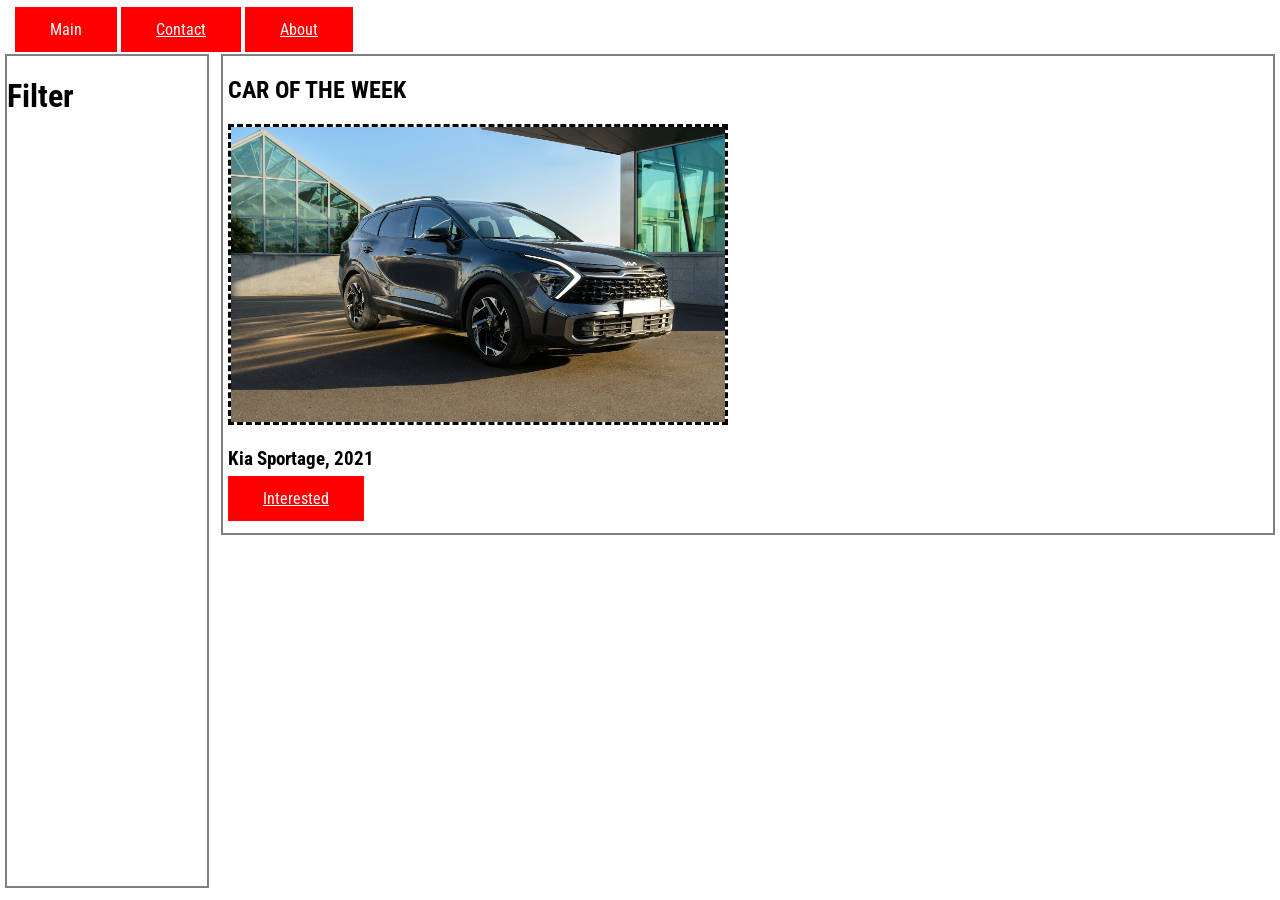
==== index.html @ ceffdb4d "init" ====
<!DOCTYPE html>
<html lang="en">

<head>
    <title>John's Cars</title>

    <link rel="stylesheet" href="styles/main.css" />


    <link rel="preconnect" href="https://fonts.googleapis.com">
    <link rel="preconnect" href="https://fonts.gstatic.com" crossorigin>
    <link href="https://fonts.googleapis.com/css2?family=Clarity+City:ital,wght@0,100..900;1,100..900&family=Roboto+Condensed:ital,wght@0,100..900;1,100..900&display=swap" rel="stylesheet">

</head>

<body>

    <header>
        <!-- Main menu -->
        <section id="main-menu">
            <a class="menu-button">Main</a>
            <a class="menu-button" href="pages/contact.html">Contact</a>
            <a class="menu-button" href="pages/about.html">About</a>
        </section>
    </header>

    <div id="page">

        <div id="filter" class="has-border">
            <h1>Filter</h1>
        </div>

        <div id="content-block" class="has-border">

            <!-- Car of the week -->
            <div id="car-of-week-block">
                <h2>CAR OF THE WEEK</h2>
                <img src="images/kia-sp-small.jpg" alt="Car of the week picture" />
                <section>
                    <h3>Kia Sportage, 2021</h3>
                    <a class="menu-button" href="pages/contact.html">Interested</a>
                </section>
            </div>

        </div>

    </div>
    <footer>

    </footer>

</body>

</html>
---- styles/main.css ----
body {
    margin: 0;
    font-family: "Roboto Condensed", sans-serif;
}

div > img {
    border-style: dashed;
    box-sizing: border-box;
}

#main-menu {
    margin-top: 20px;
    margin-left: 15px;
    display: inline-block;
}
.menu-button {
    background-color: red;
    border: none;
    color: white;

    padding: 13px 35px;
}

.has-border {
    border: grey solid 2px;
}

#page {
    display: inline-block;
    margin-top: 15px;
    margin-right: 5px;
}

#content-block {
    display: flex;
    align-items: center;
    justify-content: center;

    width: calc(100% - 230px);
    float: right;

    padding-left: 5px;
    padding-bottom: 25px;
}
#car-of-week-block img {
    width: min(500px, 100%);
}

#filter {
    position: fixed;
    left: 5px;
    top: 54px;
    height: calc(100% - 70px);
    width: 200px;
}
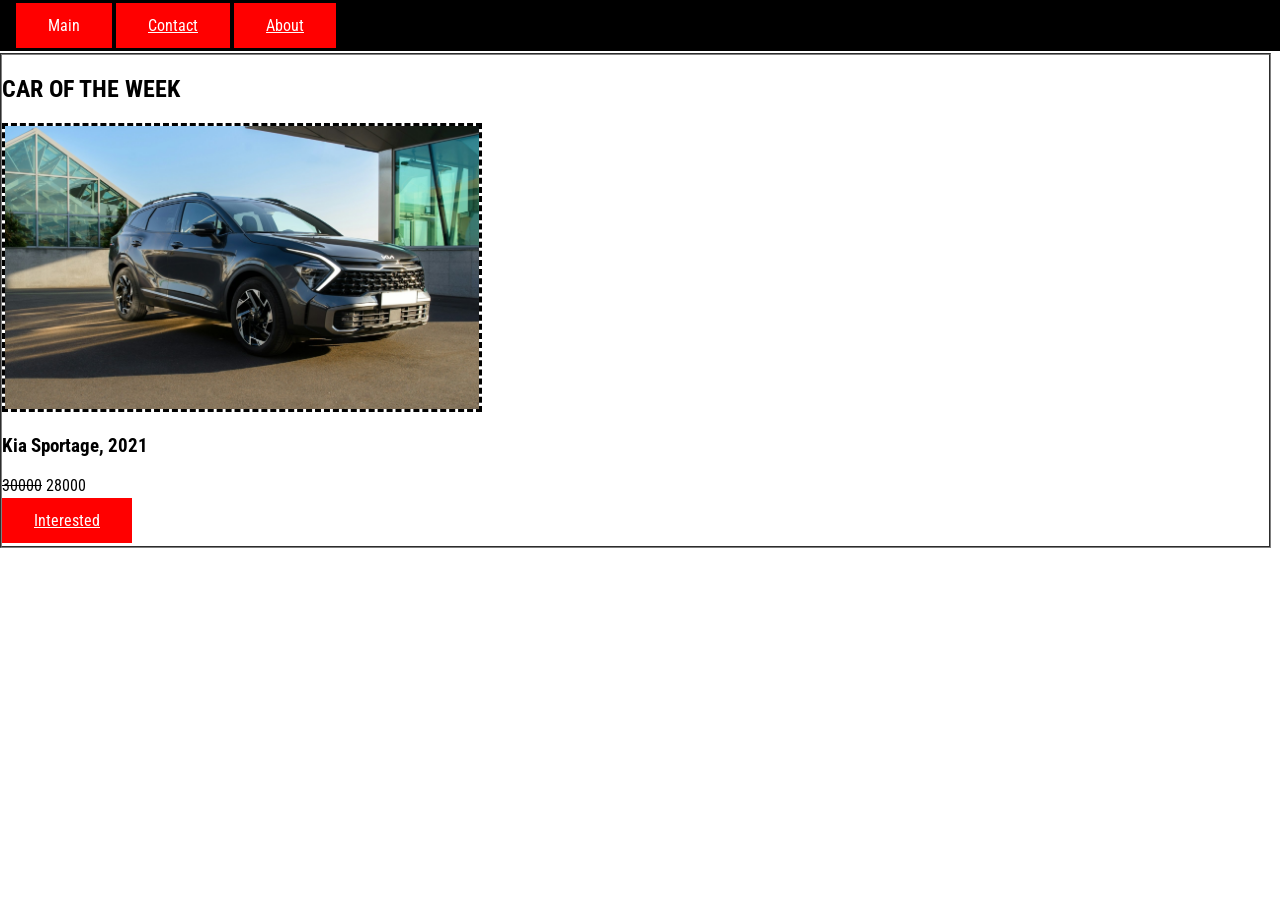
==== commit 1513af2a: "lab 4" ====
--- a/index.html
+++ b/index.html
@@ -5,6 +5,7 @@
     <title>John's Cars</title>
 
     <link rel="stylesheet" href="styles/main.css" />
+    <link rel="stylesheet" href="styles/index.css" />
 
 
     <link rel="preconnect" href="https://fonts.googleapis.com">
@@ -26,18 +27,15 @@
 
     <div id="page">
 
-        <div id="filter" class="has-border">
-            <h1>Filter</h1>
-        </div>
-
-        <div id="content-block" class="has-border">
+        <div id="content-block">
 
             <!-- Car of the week -->
-            <div id="car-of-week-block">
+            <div id="car-of-week-block" class="has-border">
                 <h2>CAR OF THE WEEK</h2>
                 <img src="images/kia-sp-small.jpg" alt="Car of the week picture" />
                 <section>
                     <h3>Kia Sportage, 2021</h3>
+                    <p><del>30000</del> 28000</p>
                     <a class="menu-button" href="pages/contact.html">Interested</a>
                 </section>
             </div>
--- a/styles/main.css
+++ b/styles/main.css
@@ -3,6 +3,7 @@
 body {
     margin: 0;
     font-family: "Roboto Condensed", sans-serif;
+    font-size: 1rem;
 }
 
 div > img {
@@ -10,48 +11,42 @@
     box-sizing: border-box;
 }
 
+header {
+    background-color: black;
+
+    position: fixed;
+    width: 100vw;
+    top: 0;
+    left: 0;
+}
+
 #main-menu {
-    margin-top: 20px;
-    margin-left: 15px;
     display: inline-block;
+
+    margin: 1rem;
+
+    background-color: black;
 }
 .menu-button {
+    position: relative;
+    
     background-color: red;
     border: none;
     color: white;
 
-    padding: 13px 35px;
+    padding: 0.8rem 2rem;
+}
+
+.menu-button[href]:hover
+{
+    background-color: #ba0000;
 }
 
 .has-border {
-    border: grey solid 2px;
+    border: grey groove 2px;
 }
 
 #page {
-    display: inline-block;
-    margin-top: 15px;
-    margin-right: 5px;
+    margin-top: 3.3rem;
 }
 
-#content-block {
-    display: flex;
-    align-items: center;
-    justify-content: center;
-
-    width: calc(100% - 230px);
-    float: right;
-
-    padding-left: 5px;
-    padding-bottom: 25px;
-}
-#car-of-week-block img {
-    width: min(500px, 100%);
-}
-
-#filter {
-    position: fixed;
-    left: 5px;
-    top: 54px;
-    height: calc(100% - 70px);
-    width: 200px;
-}
--- a/styles/index.css
+++ b/styles/index.css
@@ -0,0 +1,9 @@
+
+
+#car-of-week-block {
+    width: 99vw;
+    padding-bottom: 1rem;
+}
+#car-of-week-block > img {
+    width: min(30rem, 100%);
+}
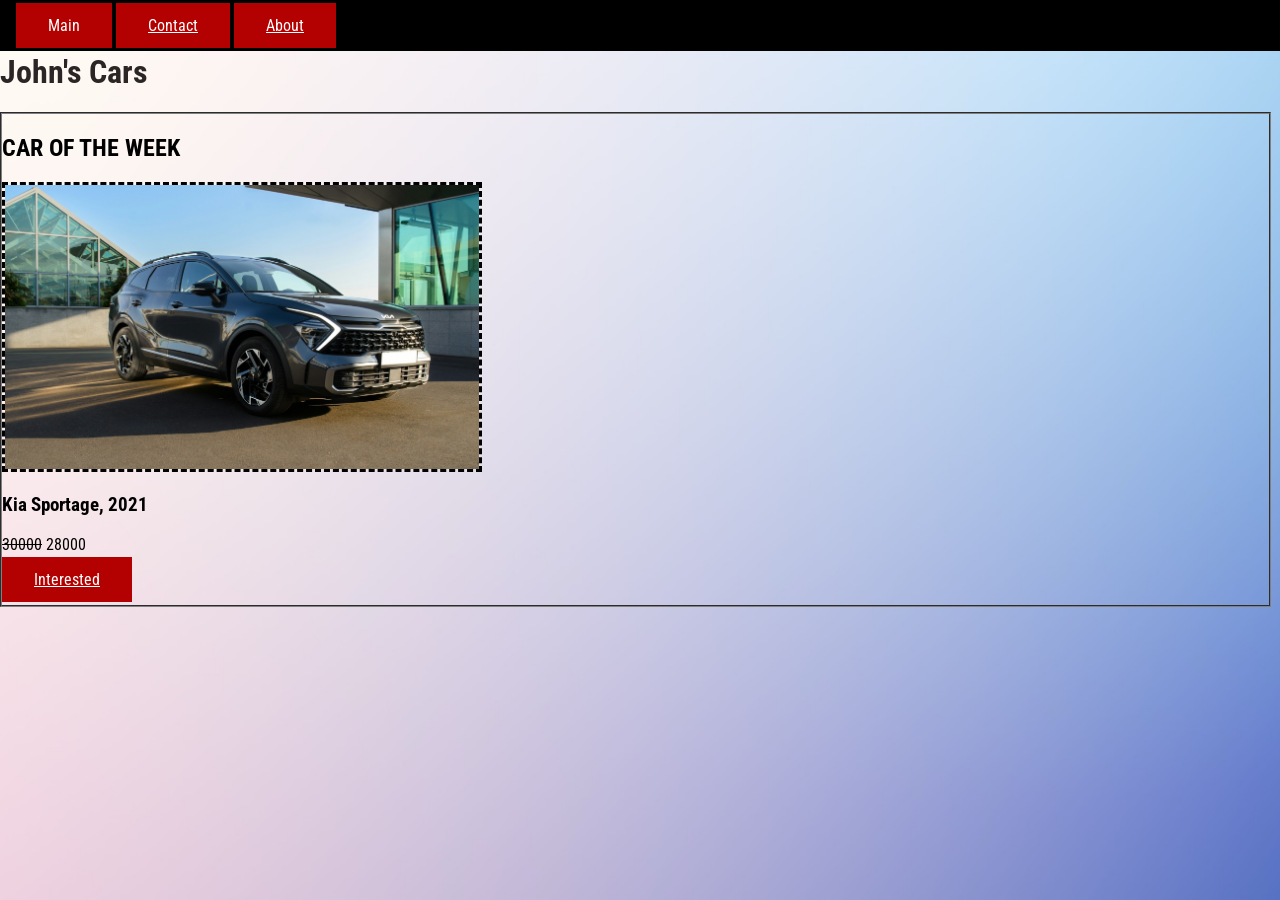
==== commit 435db881: "week9" ====
--- a/index.html
+++ b/index.html
@@ -18,14 +18,16 @@
 
     <header>
         <!-- Main menu -->
-        <section id="main-menu">
+        <nav role="navigation" id="main-menu">
             <a class="menu-button">Main</a>
             <a class="menu-button" href="pages/contact.html">Contact</a>
             <a class="menu-button" href="pages/about.html">About</a>
-        </section>
+        </nav>
     </header>
 
-    <div id="page">
+    <main role="main" id="page">
+
+        <h1 id="main-heading">John's Cars</h1>
 
         <div id="content-block">
 
@@ -42,10 +44,7 @@
 
         </div>
 
-    </div>
-    <footer>
-
-    </footer>
+    </main>
 
 </body>
 
--- a/styles/main.css
+++ b/styles/main.css
@@ -4,6 +4,11 @@
     margin: 0;
     font-family: "Roboto Condensed", sans-serif;
     font-size: 1rem;
+
+    background-image: url('../images/bg.jpeg');
+    background-repeat: no-repeat;
+    background-size: cover;
+    background-attachment: fixed;
 }
 
 div > img {
@@ -30,7 +35,7 @@
 .menu-button {
     position: relative;
     
-    background-color: red;
+    background-color: #B30000;
     border: none;
     color: white;
 
@@ -39,7 +44,7 @@
 
 .menu-button[href]:hover
 {
-    background-color: #ba0000;
+    background-color: #830000;
 }
 
 .has-border {
@@ -49,4 +54,21 @@
 #page {
     margin-top: 3.3rem;
 }
+#main-heading {
+    color: rgb(44, 37, 37);
+}
 
+.box {
+    border: 3px solid red;
+
+    width: 60vw;
+    height: 70vh;
+    padding: 1rem;
+    margin: 2rem;
+
+    color: #212175;
+}
+
+div > blockquote {
+    color: red;
+}
